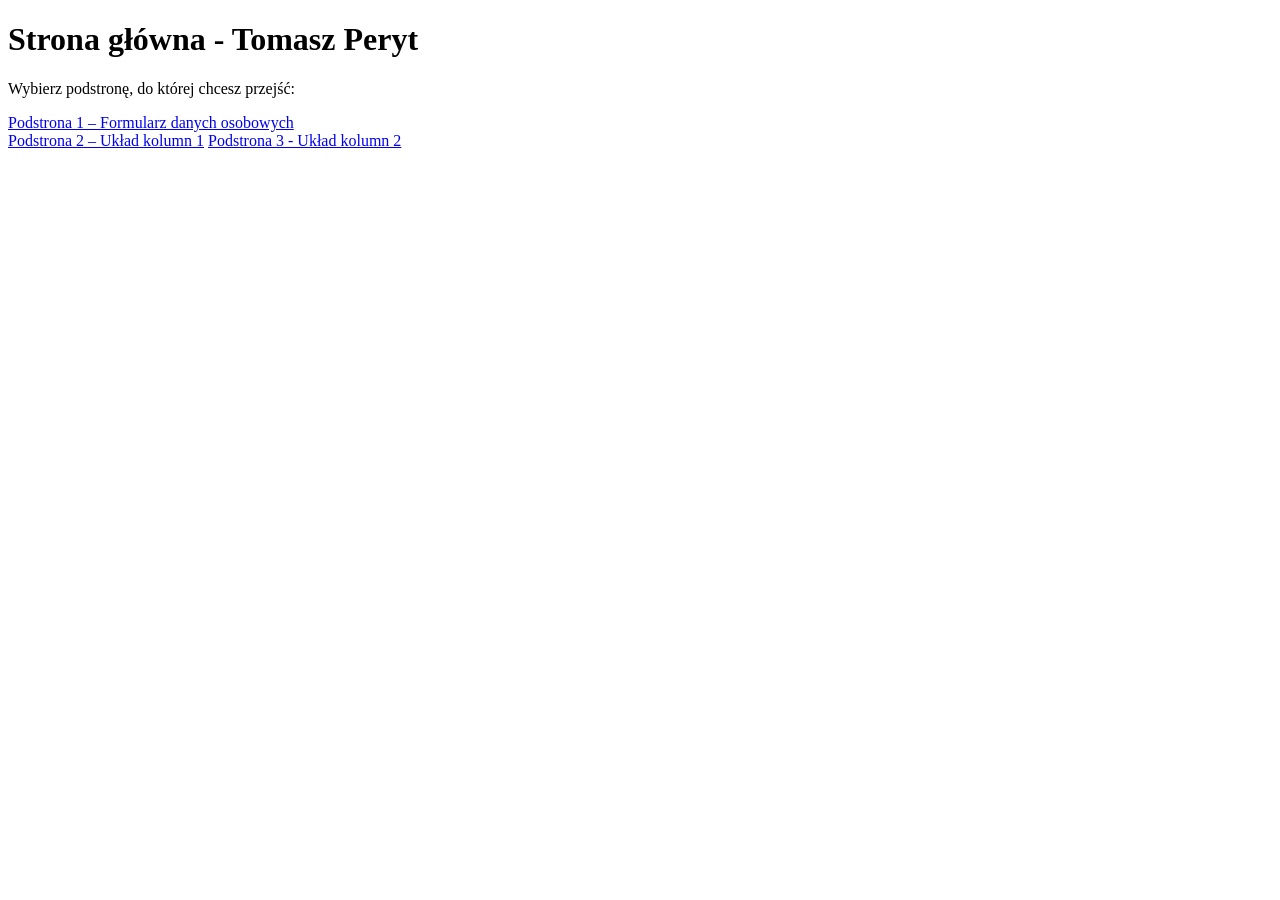
==== index.html @ 382f0bf8 "Update links for Podstrona 2 and Podstrona 3" ====
<!DOCTYPE html>
<html lang="pl">
<head>
  <meta charset="UTF-8">
  <title>Strona główna</title>
</head>
<body>

  <h1>Strona główna - Tomasz Peryt</h1>
  <p>Wybierz podstronę, do której chcesz przejść:</p>

    <a href="podstrona1.html">Podstrona 1 – Formularz danych osobowych</a><br>
    <a href="podstrona2.html">Podstrona 2 – Układ kolumn 1</a>
    <a href="podstrona3.html">Podstrona 3 - Układ kolumn 2</a>

</body>
</html>
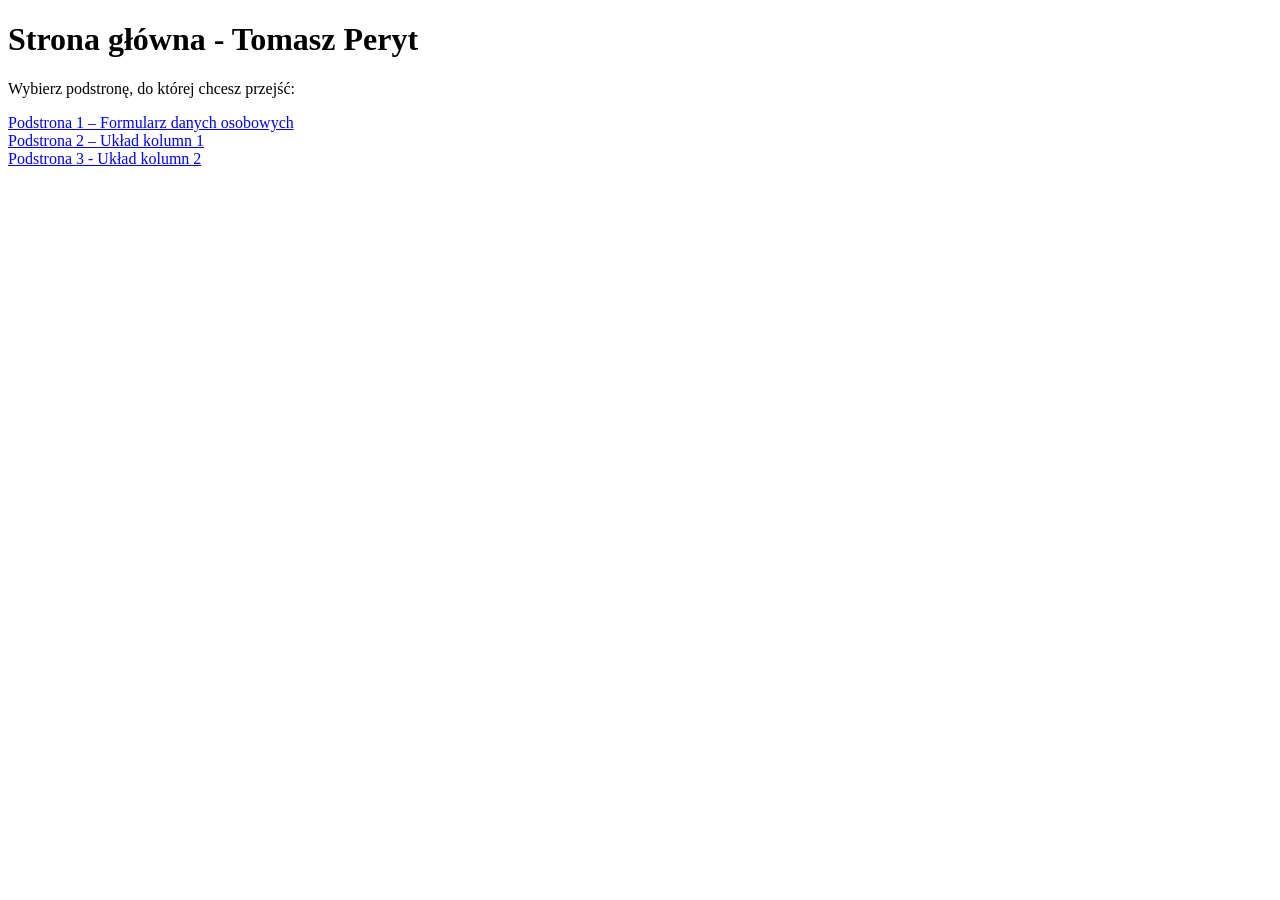
==== commit 74b76d8f: "Fix formatting of link to Podstrona 2" ====
--- a/index.html
+++ b/index.html
@@ -10,7 +10,7 @@
   <p>Wybierz podstronę, do której chcesz przejść:</p>
 
     <a href="podstrona1.html">Podstrona 1 – Formularz danych osobowych</a><br>
-    <a href="podstrona2.html">Podstrona 2 – Układ kolumn 1</a>
+    <a href="podstrona2.html">Podstrona 2 – Układ kolumn 1</a><br>
     <a href="podstrona3.html">Podstrona 3 - Układ kolumn 2</a>
 
 </body>
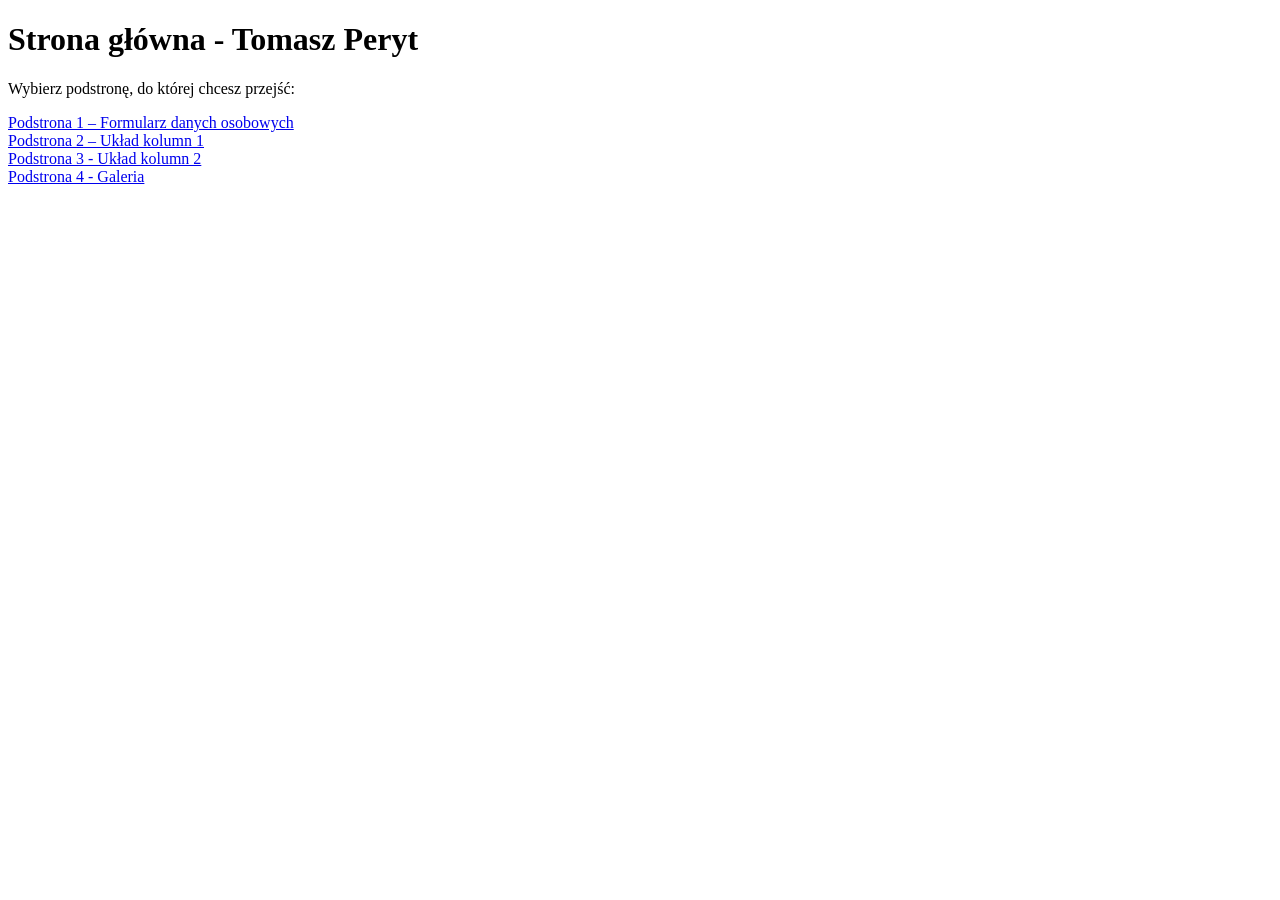
==== commit ad73b6d9: "Add links to Podstrona 3 and Podstrona 4" ====
--- a/index.html
+++ b/index.html
@@ -11,7 +11,8 @@
 
     <a href="podstrona1.html">Podstrona 1 – Formularz danych osobowych</a><br>
     <a href="podstrona2.html">Podstrona 2 – Układ kolumn 1</a><br>
-    <a href="podstrona3.html">Podstrona 3 - Układ kolumn 2</a>
+    <a href="podstrona3.html">Podstrona 3 - Układ kolumn 2</a><br>
+    <a href="podstrona4.html">Podstrona 4 - Galeria</a>
 
 </body>
 </html>
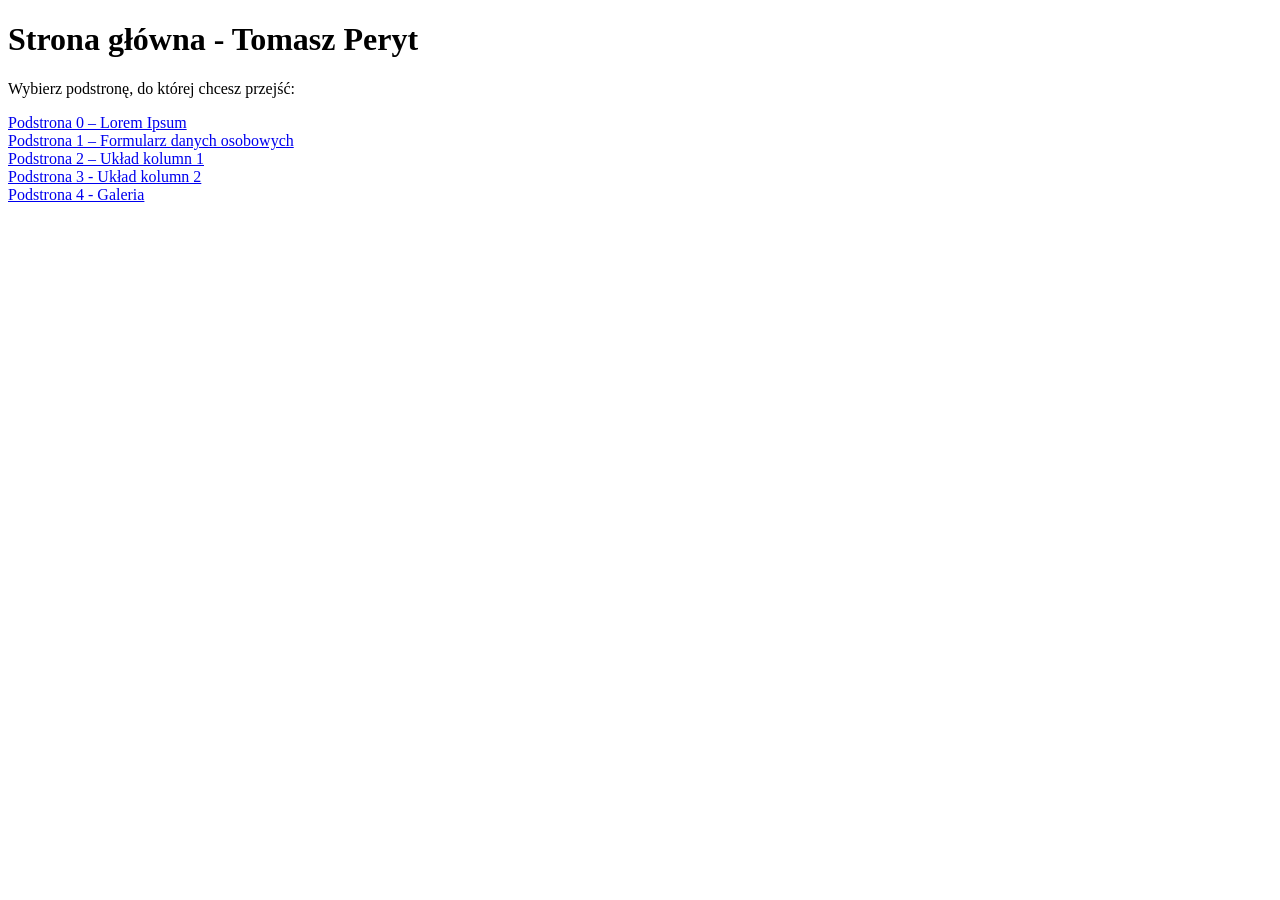
==== commit 2a063527: "Add link to Lorem Ipsum subpage in index.html" ====
--- a/index.html
+++ b/index.html
@@ -9,6 +9,7 @@
   <h1>Strona główna - Tomasz Peryt</h1>
   <p>Wybierz podstronę, do której chcesz przejść:</p>
 
+    <a href="loremipsum.html">Podstrona 0 – Lorem Ipsum</a><br>
     <a href="podstrona1.html">Podstrona 1 – Formularz danych osobowych</a><br>
     <a href="podstrona2.html">Podstrona 2 – Układ kolumn 1</a><br>
     <a href="podstrona3.html">Podstrona 3 - Układ kolumn 2</a><br>
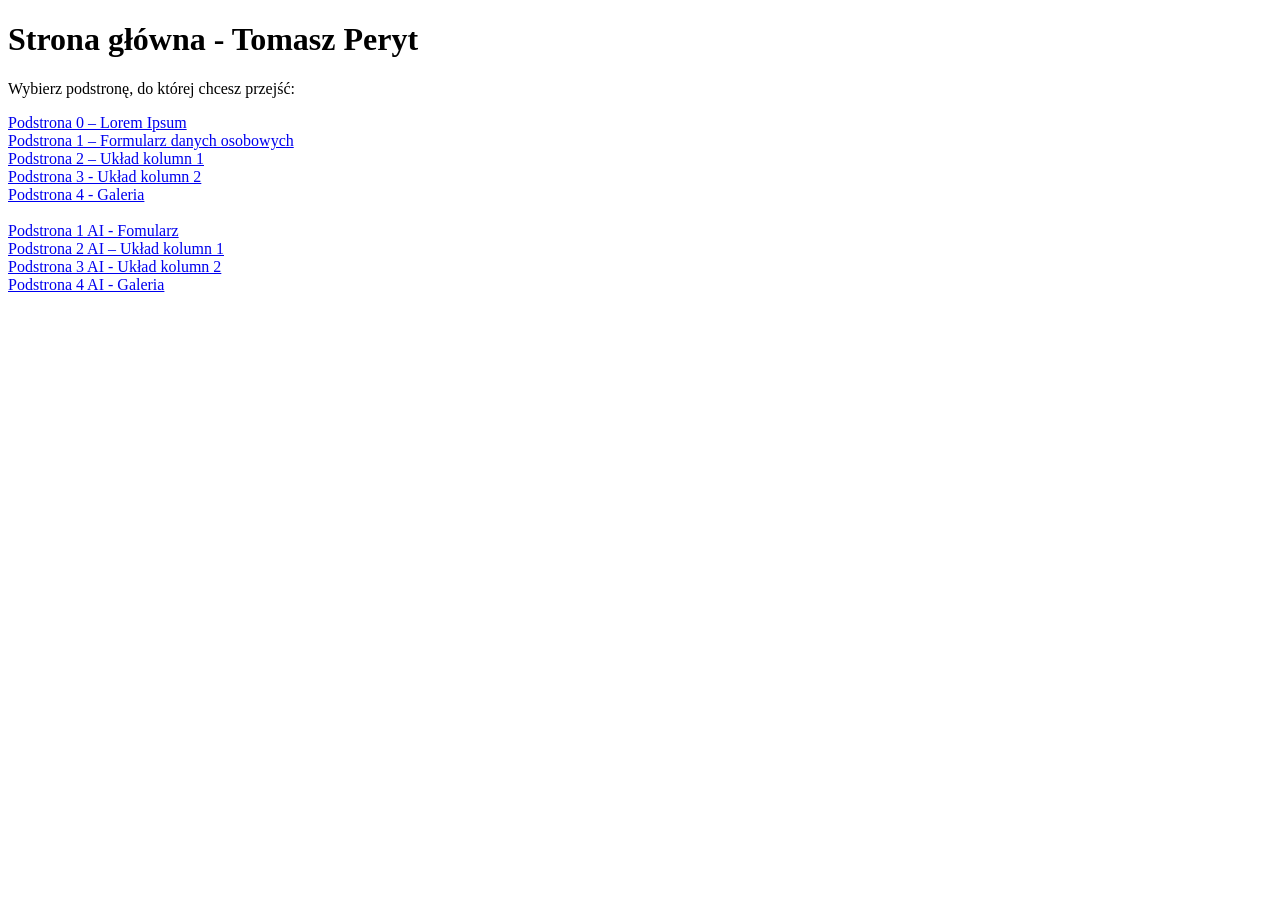
==== commit d7b867f2: "Add AI subpage links to index.html Added AI-related subpage links to the index." ====
--- a/index.html
+++ b/index.html
@@ -13,7 +13,11 @@
     <a href="podstrona1.html">Podstrona 1 – Formularz danych osobowych</a><br>
     <a href="podstrona2.html">Podstrona 2 – Układ kolumn 1</a><br>
     <a href="podstrona3.html">Podstrona 3 - Układ kolumn 2</a><br>
-    <a href="podstrona4.html">Podstrona 4 - Galeria</a>
+    <a href="podstrona4.html">Podstrona 4 - Galeria</a><br><br>
+    <a href="podstrona1_ai.html">Podstrona 1 AI - Fomularz</a><br>
+    <a href="podstrona2_ai.html">Podstrona 2 AI – Układ kolumn 1</a><br>
+    <a href="podstrona3_ai.html">Podstrona 3 AI - Układ kolumn 2</a><br>
+    <a href="podstrona4_ai.html">Podstrona 4 AI - Galeria</a>
 
 </body>
 </html>
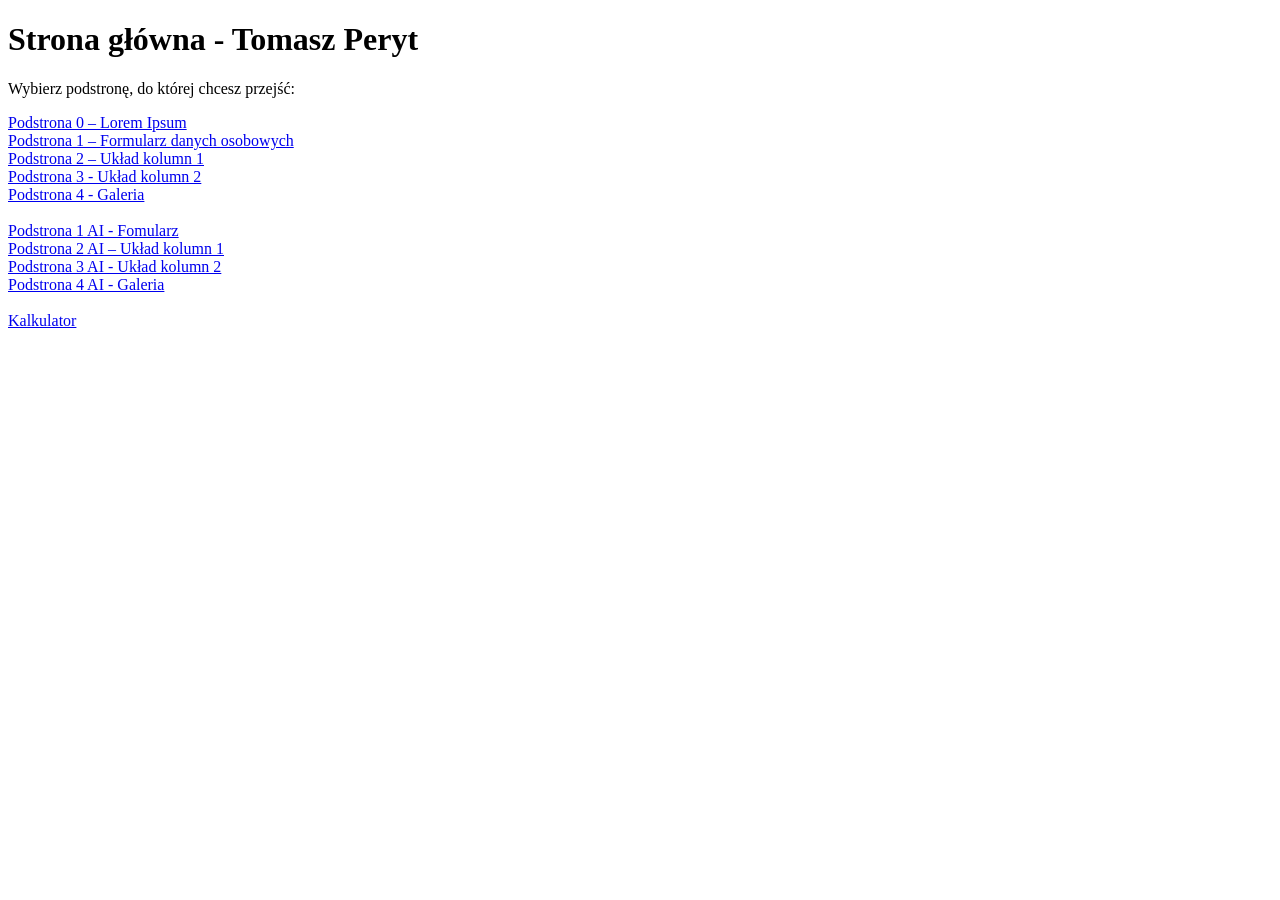
==== commit 4936923d: "Add links to Kalkulator and update Podstrona 4 AI" ====
--- a/index.html
+++ b/index.html
@@ -17,7 +17,8 @@
     <a href="podstrona1_ai.html">Podstrona 1 AI - Fomularz</a><br>
     <a href="podstrona2_ai.html">Podstrona 2 AI – Układ kolumn 1</a><br>
     <a href="podstrona3_ai.html">Podstrona 3 AI - Układ kolumn 2</a><br>
-    <a href="podstrona4_ai.html">Podstrona 4 AI - Galeria</a>
+    <a href="podstrona4_ai.html">Podstrona 4 AI - Galeria</a><br><br>
+    <a href="kalkulator.html">Kalkulator</a>
 
 </body>
 </html>
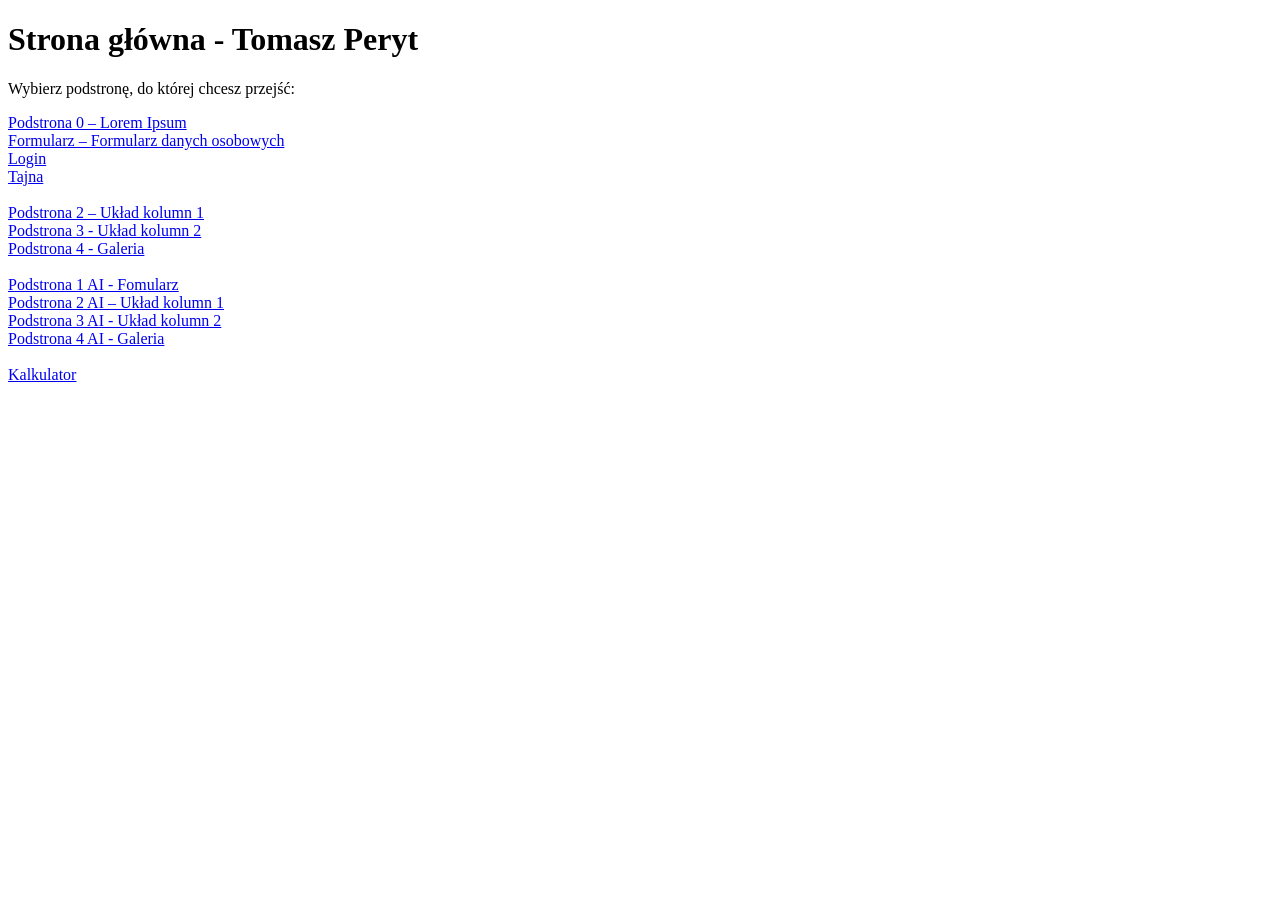
==== commit 8dcbaa4c: "Update links in index.html for forms and login" ====
--- a/index.html
+++ b/index.html
@@ -10,7 +10,9 @@
   <p>Wybierz podstronę, do której chcesz przejść:</p>
 
     <a href="loremipsum.html">Podstrona 0 – Lorem Ipsum</a><br>
-    <a href="podstrona1.html">Podstrona 1 – Formularz danych osobowych</a><br>
+    <a href="formularz.php">Formularz – Formularz danych osobowych</a><br>
+    <a href="login.php">Login</a><br>
+    <a href="tajna.php>Tajna">Tajna</a><br><br>
     <a href="podstrona2.html">Podstrona 2 – Układ kolumn 1</a><br>
     <a href="podstrona3.html">Podstrona 3 - Układ kolumn 2</a><br>
     <a href="podstrona4.html">Podstrona 4 - Galeria</a><br><br>
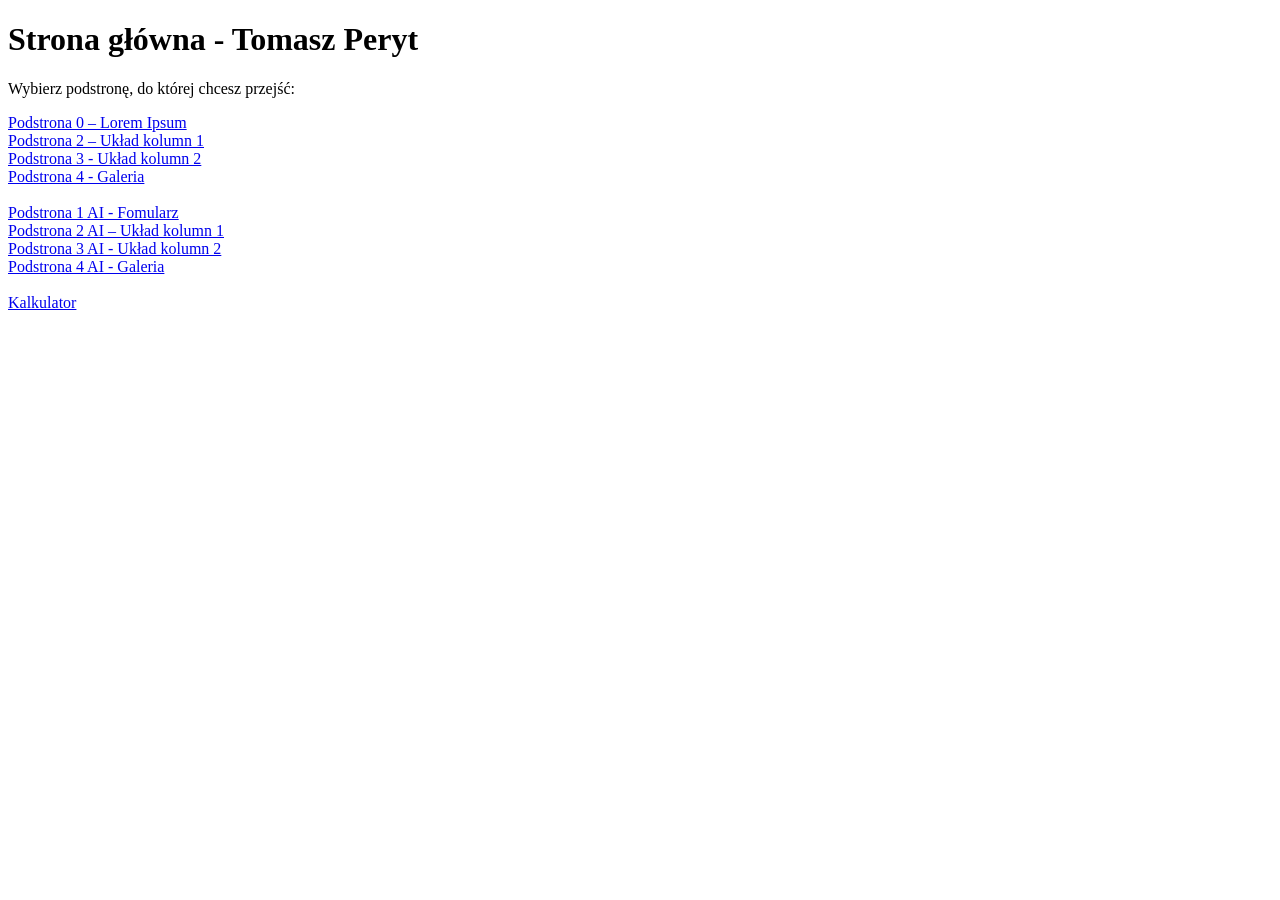
==== commit e8a0b4e5: "Remove links to form and login pages Removed links to the personal data form, login, and secret page" ====
--- a/index.html
+++ b/index.html
@@ -10,9 +10,6 @@
   <p>Wybierz podstronę, do której chcesz przejść:</p>
 
     <a href="loremipsum.html">Podstrona 0 – Lorem Ipsum</a><br>
-    <a href="formularz.php">Formularz – Formularz danych osobowych</a><br>
-    <a href="login.php">Login</a><br>
-    <a href="tajna.php>Tajna">Tajna</a><br><br>
     <a href="podstrona2.html">Podstrona 2 – Układ kolumn 1</a><br>
     <a href="podstrona3.html">Podstrona 3 - Układ kolumn 2</a><br>
     <a href="podstrona4.html">Podstrona 4 - Galeria</a><br><br>
